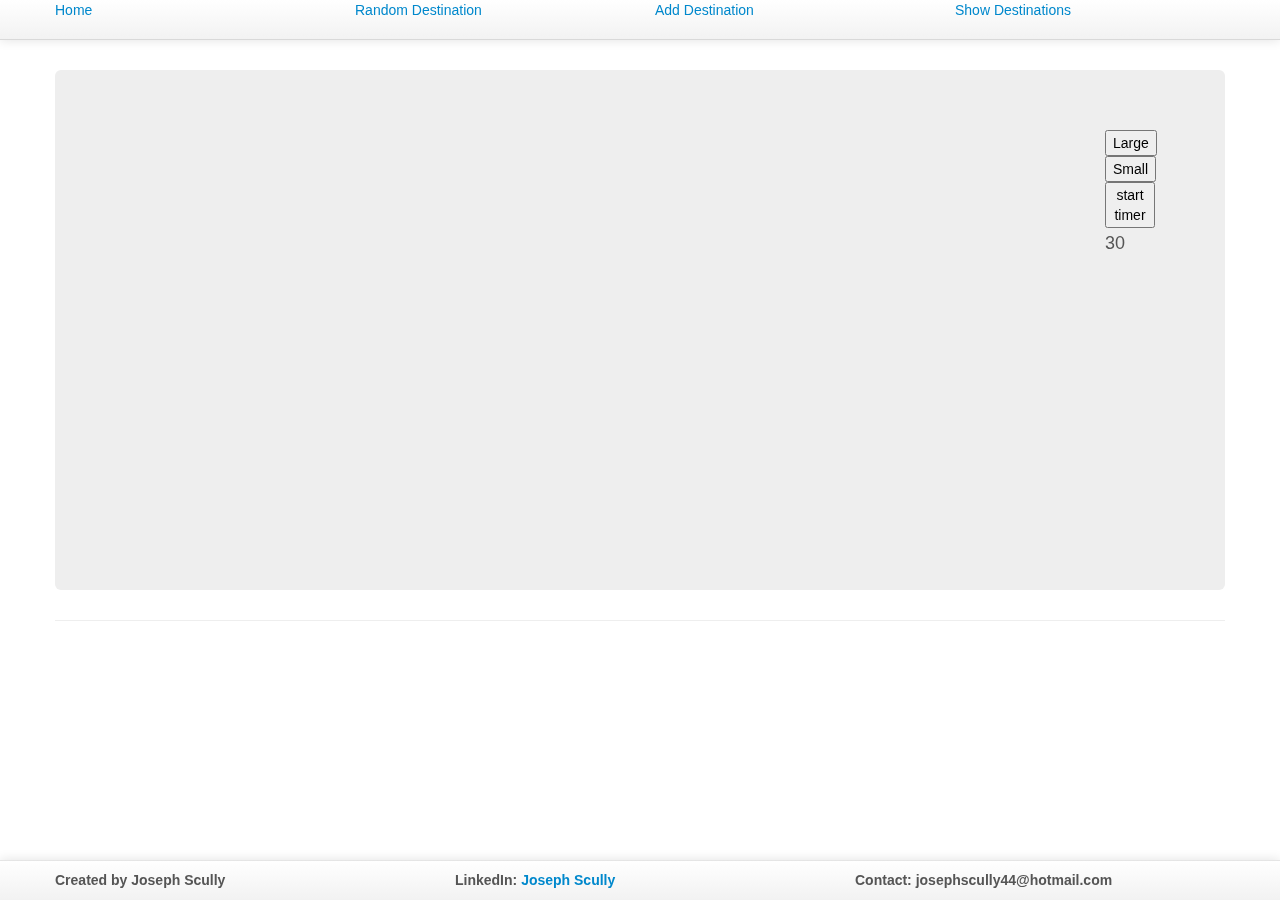
==== index.html @ 71a2da5f "initial commit of countdown numbers game. Basic design set up" ====
<!DOCTYPE html>
<html data-ng-app="countdown-app">
<head>
    <title>Countdown number game</title>
    <meta name="description" content=""/>
        <meta name="viewport" content="width=device-width"/>
        <link rel="stylesheet" href="js/styles/bootstrap.css"/>
        <link rel="stylesheet" href="js/styles/bootstrap-responsive.css"/>
        <link rel="stylesheet" href="js/styles/main.css"/>
        <link rel="stylesheet" href="js/styles/nav-bar.css"/>
        <script src="js/scripts/angular.js"></script>
        <script src="js/scripts/jquery-2.0.3.js"></script>
        <script src="js/app.js"></script>
        <script src="js/controllers/mainController.js"></script>
</head>
<body>
        <div class="navbar navbar-fixed-top">
        <div class="navbar-inner">
            <div class="container">
                <div class="row">
                <div class="span3">
                 <a href="#/">Home</a>
                 </div>
                 <div class="span3">
                 <a href="#/holiday">Random Destination</a>
                 </div>
                 <div class="span3">
                 <a href="#/addDestination">Add Destination</a>
                 </div>
                 <div class="span3">
                 <a href="#/showDestinations">Show Destinations</a>
                </div>
            </div>
        </div>
    </div>

    <div class="container">
        <div ng-view>
        </div><hr />
    </div>

    <div id="footer">
        <div class="navbar navbar-fixed-bottom">
            <div class="navbar-inner">
                <div class="container">
                    <footer>
                        <div class="row">
                            <div class="span4">
                                Created by Joseph Scully
                            </div>
                            <div class="span4">
                                LinkedIn: <a href="http://ie.linkedin.com/pub/joseph-scully/54/a67/577">Joseph Scully</a>
                            </div>
                            <div class="span4">
                                Contact: josephscully44@hotmail.com</a>
                            </div>
                        </div>
                   </footer>
                </div>
            </div>
        </div>
    </div>
</body>
</html>
---- js/styles/main.css ----
<style type="text/css">
ul {
list-style-type: none ;
margin: 16px 0px 22px 0px ;
padding: 0px 0px 0px 0px ;
}

ul:after {
clear: both ;
content: "" ;
display: block ;
}

li {
background-color: #Ff000 ;
border: 1px solid #999966;
border-radius: 4px 4px 4px 4px ;
cursor: pointer ;
float: left ;
height: 70px ;
margin: 0px 16px 0px 0px ;
text-align: center ;
width: 160px ;
}
li.selected {
border-color: #CC0000 ;
}
#button-group{
    width:50px;
    height:100px;
    margin-right:10px;
    float:right;
}
#number-fields{
    width:860px;
    height:100px;
    margin-right:10px;
    float:left;
}
</style>
---- js/styles/nav-bar.css ----
﻿body {
    padding: 65px;
}

footer {
    margin-top:10px;
    font-weight: bold;
}

/* Bootstrap overrides */
.navbar-inner {
    -webkit-border-radius: 0px;
    border-radius: 0px;
}

.navbar .nav {
    margin-left:50px;
    margin-top:15px;
}

.close {
    opacity: 1.0;
}

.cover {
    float: right;
    margin-left: 1em;
    height: 300px;
}


ul {
list-style-type: none ;
margin: 16px 0px 22px 0px ;
padding: 0px 0px 0px 0px ;
}

ul:after {
clear: both ;
content: "" ;
display: block ;
}

li {
background-color: #Ff000 ;
border: 4px solid #999966;
border-radius: 4px 4px 4px 4px ;
cursor: pointer ;
float: left ;
height: 70px ;
margin: 0px 16px 0px 0px ;
text-align: center ;
width: 110px ;
}
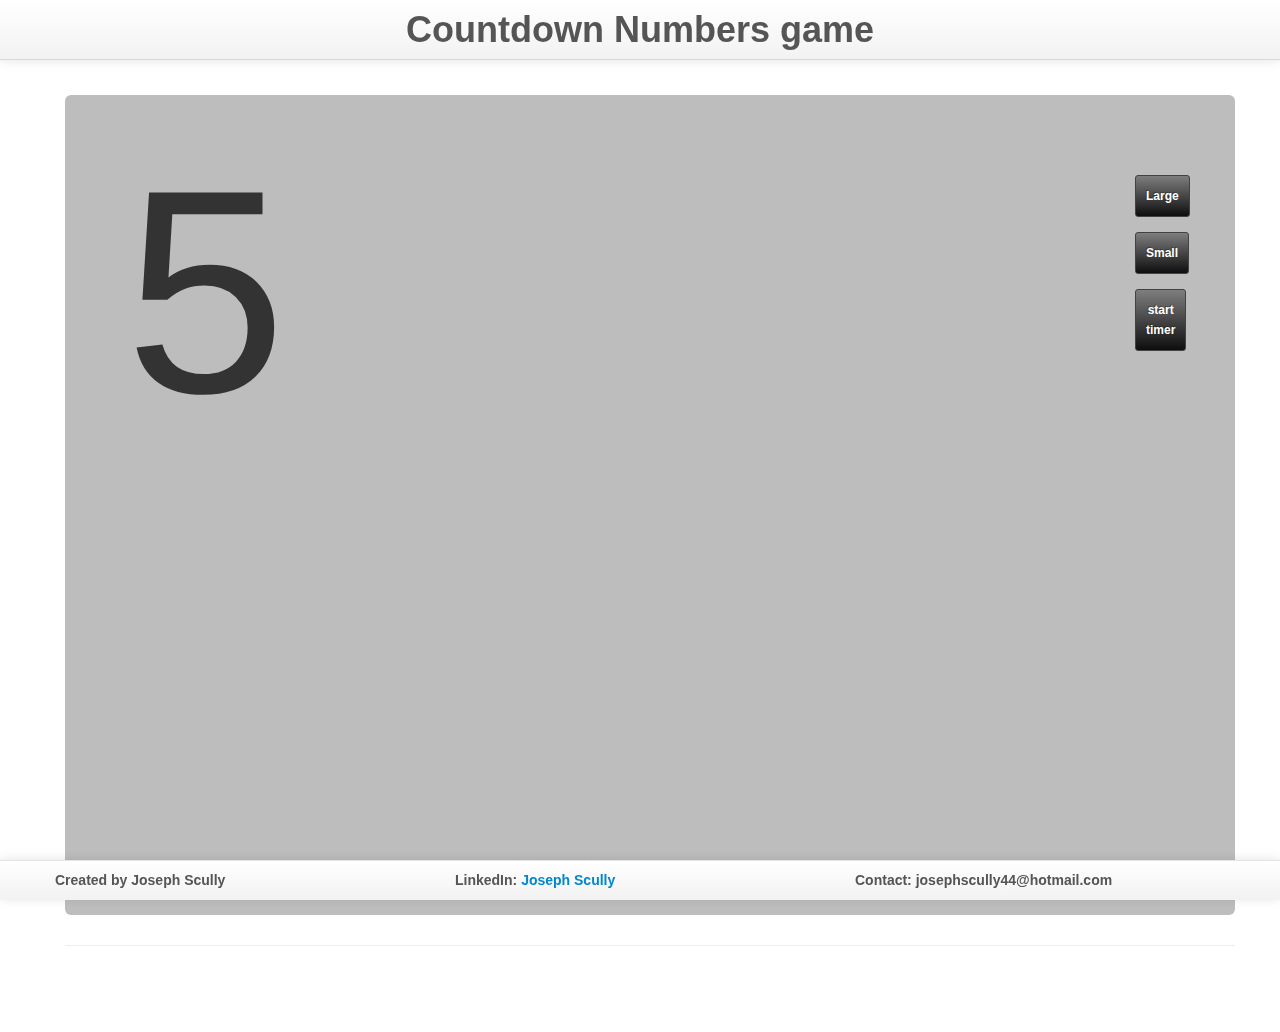
==== commit beedd138: "Second commit" ====
--- a/index.html
+++ b/index.html
@@ -9,6 +9,7 @@
         <link rel="stylesheet" href="js/styles/main.css"/>
         <link rel="stylesheet" href="js/styles/nav-bar.css"/>
         <script src="js/scripts/angular.js"></script>
+        <script src="http://documentcloud.github.com/underscore/underscore-min.js"></script>
         <script src="js/scripts/jquery-2.0.3.js"></script>
         <script src="js/app.js"></script>
         <script src="js/controllers/mainController.js"></script>
@@ -17,19 +18,7 @@
         <div class="navbar navbar-fixed-top">
         <div class="navbar-inner">
             <div class="container">
-                <div class="row">
-                <div class="span3">
-                 <a href="#/">Home</a>
-                 </div>
-                 <div class="span3">
-                 <a href="#/holiday">Random Destination</a>
-                 </div>
-                 <div class="span3">
-                 <a href="#/addDestination">Add Destination</a>
-                 </div>
-                 <div class="span3">
-                 <a href="#/showDestinations">Show Destinations</a>
-                </div>
+               <center> <h1> Countdown Numbers game</h2> <c/center>
             </div>
         </div>
     </div>
--- a/js/styles/main.css
+++ b/js/styles/main.css
@@ -1,8 +1,9 @@
 <style type="text/css">
 ul {
 list-style-type: none ;
-margin: 16px 0px 22px 0px ;
+margin: 2px 0px 2px 0px ;
 padding: 0px 0px 0px 0px ;
+border: 2px solid #424242;
 }
 
 ul:after {
@@ -12,29 +13,65 @@
 }
 
 li {
-background-color: #Ff000 ;
-border: 1px solid #999966;
 border-radius: 4px 4px 4px 4px ;
 cursor: pointer ;
 float: left ;
 height: 70px ;
-margin: 0px 16px 0px 0px ;
+margin: 0px 4px 0px 0px ;
 text-align: center ;
-width: 160px ;
+width: 120px ;
+border:1px solid #2E2E2E; -webkit-border-radius: 3px; -moz-border-radius: 3px;border-radius: 3px;font-size:12px;font-family:arial, helvetica, sans-serif; padding: 10px 10px 10px 10px; text-decoration:none; display:inline-block;text-shadow: -1px -1px 0 rgba(0,0,0,0.3);font-weight:bold; color: #FFFFFF;
+ background-color: #d3d3d3; background-image: -webkit-gradient(linear, left top, left bottom, from(#d3d3d3), to(#707070));
+ background-image: -webkit-linear-gradient(top, #d3d3d3, #707070);
+ background-image: -moz-linear-gradient(top, #d3d3d3, #707070);
+ background-image: -ms-linear-gradient(top, #d3d3d3, #707070);
+ background-image: -o-linear-gradient(top, #d3d3d3, #707070);
+ background-image: linear-gradient(to bottom, #d3d3d3, #707070);filter:progid:DXImageTransform.Microsoft.gradient(GradientType=0,startColorstr=#d3d3d3, endColorstr=#707070);
 }
-li.selected {
-border-color: #CC0000 ;
+
+button {
+border:1px solid #424242; -webkit-border-radius: 3px; -moz-border-radius: 3px;border-radius: 3px;font-size:12px;font-family:arial, helvetica, sans-serif; padding: 10px 10px 10px 10px; text-decoration:none; display:inline-block;text-shadow: -1px -1px 0 rgba(0,0,0,0.3);font-weight:bold; color: #FFFFFF;
+ background-color: #7d7e7d; background-image: -webkit-gradient(linear, left top, left bottom, from(#7d7e7d), to(#0e0e0e));
+ background-image: -webkit-linear-gradient(top, #7d7e7d, #0e0e0e);
+ background-image: -moz-linear-gradient(top, #7d7e7d, #0e0e0e);
+ background-image: -ms-linear-gradient(top, #7d7e7d, #0e0e0e);
+ background-image: -o-linear-gradient(top, #7d7e7d, #0e0e0e);
+ background-image: linear-gradient(to bottom, #7d7e7d, #0e0e0e);filter:progid:DXImageTransform.Microsoft.gradient(GradientType=0,startColorstr=#7d7e7d, endColorstr=#0e0e0e);
+ border: 1px solid ##2E2E2E;
+ margin-bottom:15px;
+}
+
+.button:hover{
+ border:1px solid #4a4b4a;
+ background-color: #646464; background-image: -webkit-gradient(linear, left top, left bottom, from(#646464), to(#282828));
+ background-image: -webkit-linear-gradient(top, #646464, #282828);
+ background-image: -moz-linear-gradient(top, #646464, #282828);
+ background-image: -ms-linear-gradient(top, #646464, #282828);
+ background-image: -o-linear-gradient(top, #646464, #282828);
+ background-image: linear-gradient(to bottom, #646464, #282828);filter:progid:DXImageTransform.Microsoft.gradient(GradientType=0,startColorstr=#646464, endColorstr=#282828);
 }
 #button-group{
-    width:50px;
+    width:40px;
     height:100px;
-    margin-right:10px;
     float:right;
 }
 #number-fields{
-    width:860px;
+    width:950px;
     height:100px;
-    margin-right:10px;
     float:left;
 }
+
+#my-text {
+  font-size:290px;
+  height:290px;
+  left:0;
+  background-color: #BDBDBD;
+  line-height:33px;
+  top:0;
+  width:30px;
+}
+#item-group{
+    clear: both;
+}
+
 </style>
--- a/js/styles/nav-bar.css
+++ b/js/styles/nav-bar.css
@@ -3,6 +3,7 @@
 }
 
 footer {
+
     margin-top:10px;
     font-weight: bold;
 }
@@ -29,29 +30,4 @@
 }
 
 
-ul {
-list-style-type: none ;
-margin: 16px 0px 22px 0px ;
-padding: 0px 0px 0px 0px ;
-}
 
-ul:after {
-clear: both ;
-content: "" ;
-display: block ;
-}
-
-li {
-background-color: #Ff000 ;
-border: 4px solid #999966;
-border-radius: 4px 4px 4px 4px ;
-cursor: pointer ;
-float: left ;
-height: 70px ;
-margin: 0px 16px 0px 0px ;
-text-align: center ;
-width: 110px ;
-}
-
-
-
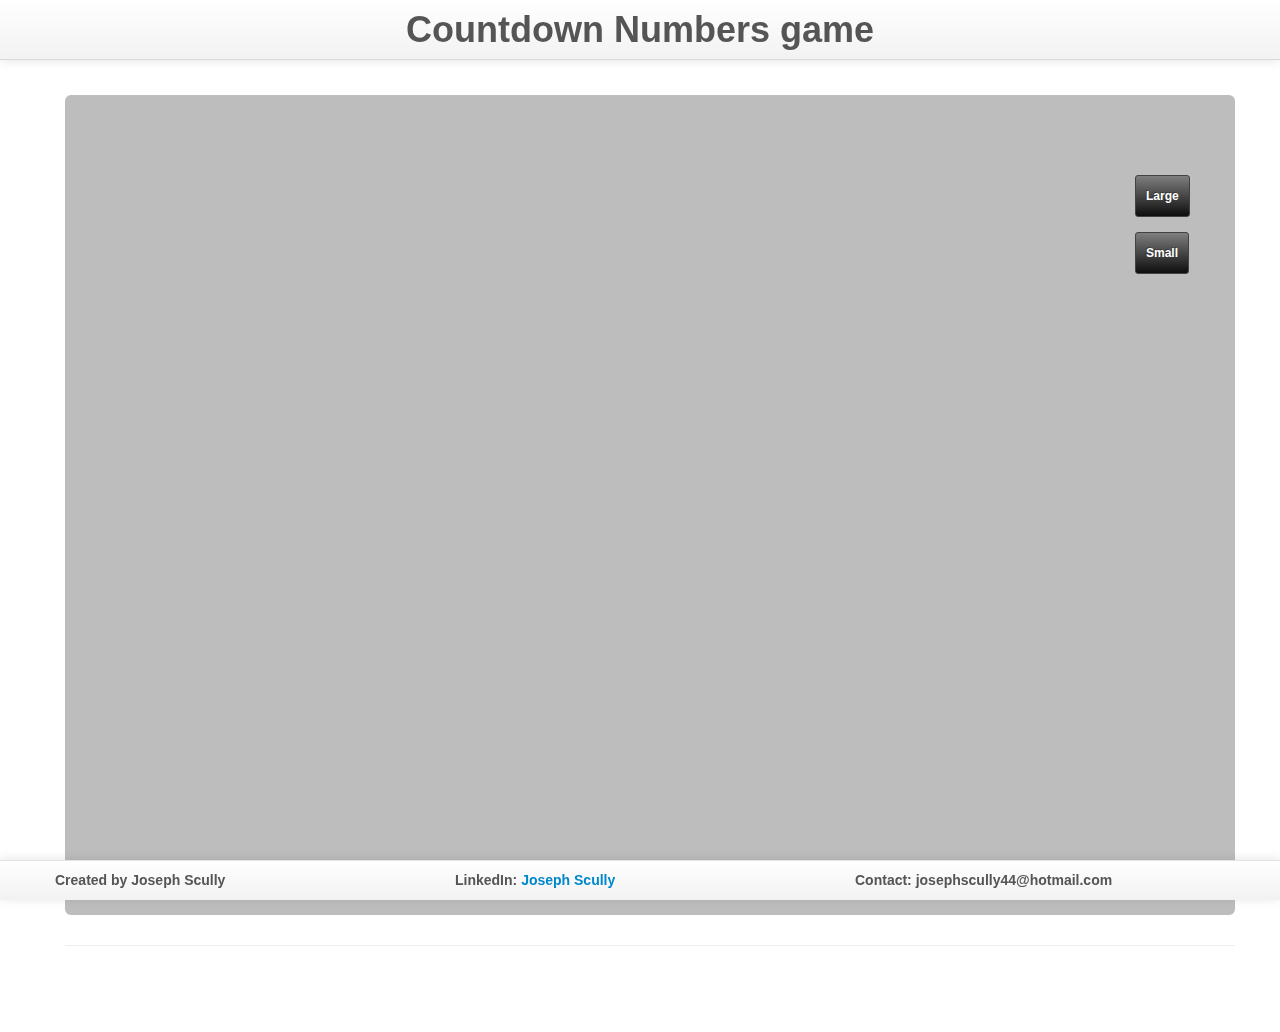
==== commit 577e619b: "Added nghide to some elements. NumberSet limit needs work. Next step, create basic math logic" ====
--- a/index.html
+++ b/index.html
@@ -6,10 +6,13 @@
         <meta name="viewport" content="width=device-width"/>
         <link rel="stylesheet" href="js/styles/bootstrap.css"/>
         <link rel="stylesheet" href="js/styles/bootstrap-responsive.css"/>
+        <link rel="stylesheet" href="js/styles/nav-bar.css"/>
+        <link rel="stylesheet" href="js/styles/animate.css"/>
+
         <link rel="stylesheet" href="js/styles/main.css"/>
-        <link rel="stylesheet" href="js/styles/nav-bar.css"/>
         <script src="js/scripts/angular.js"></script>
-        <script src="http://documentcloud.github.com/underscore/underscore-min.js"></script>
+        <script src="js/scripts/angular-route.js"></script>
+        <script src="js/scripts/angular-animate.js"></script>
         <script src="js/scripts/jquery-2.0.3.js"></script>
         <script src="js/app.js"></script>
         <script src="js/controllers/mainController.js"></script>
@@ -24,7 +27,8 @@
     </div>
 
     <div class="container">
-        <div ng-view>
+        <div ng-view
+        ng-class="{'todo-complete': item.complete}">
         </div><hr />
     </div>
 
--- a/js/styles/main.css
+++ b/js/styles/main.css
@@ -61,17 +61,26 @@
     float:left;
 }
 
-#my-text {
-  font-size:290px;
-  height:290px;
-  left:0;
-  background-color: #BDBDBD;
-  line-height:33px;
-  top:0;
-  width:30px;
+#item-group{
+    margin-top:7px;
+    position:absolute;
+    bottom:0;
+    float: bottom;
 }
-#item-group{
-    clear: both;
+#counter {
+  width:400px;
+  height:250px;
+  float:left;
+}
+
+#target {
+  width:400px;
+  height:250px;
+  float:right;
+}
+
+#special-p{
+  font-size: 155px;
 }
 
 </style>
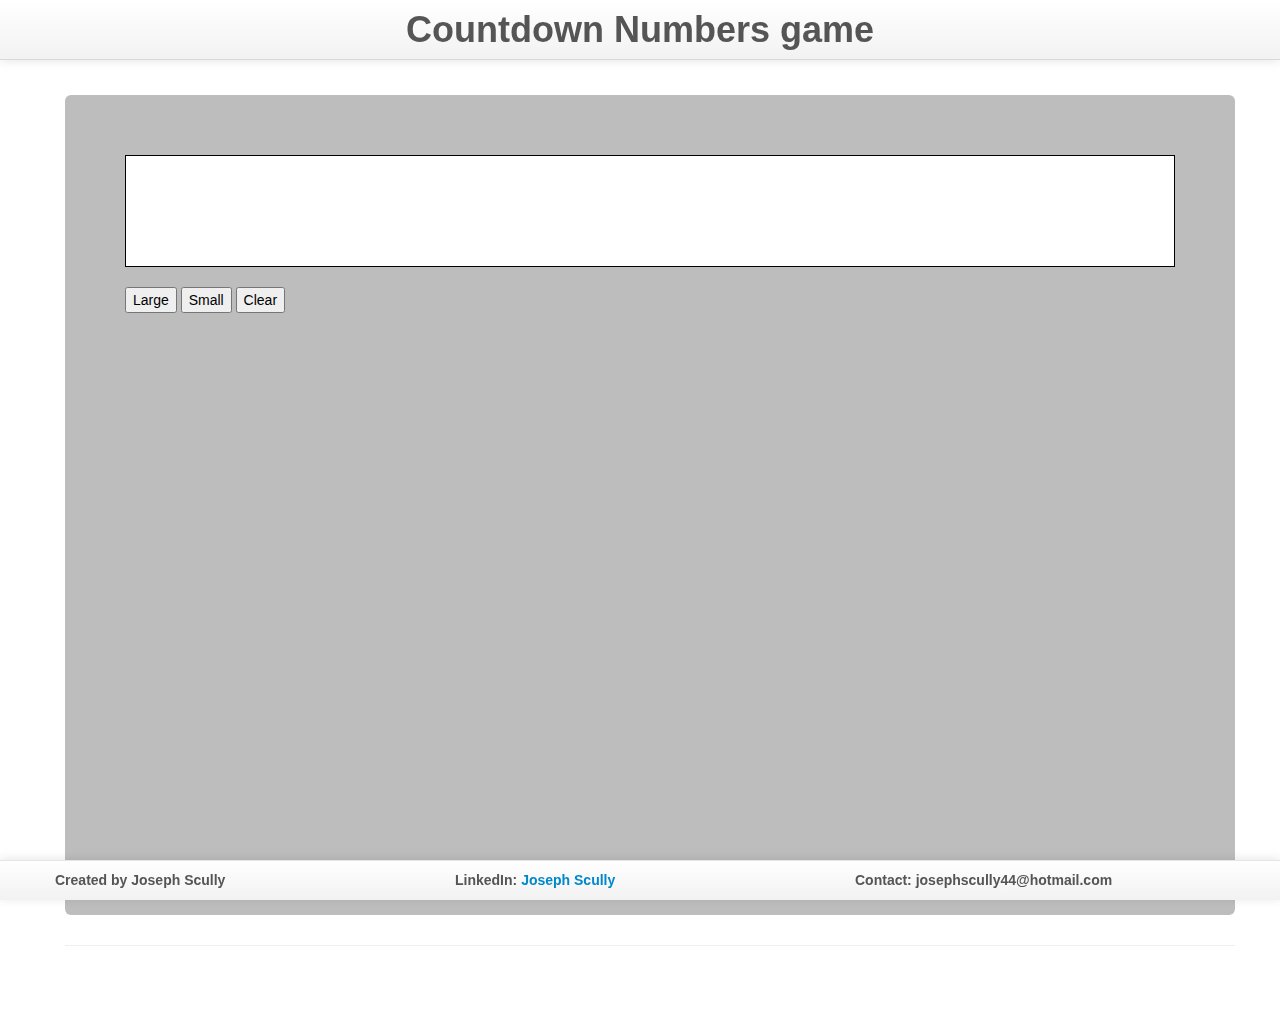
==== commit 605c79a5: "deleted previous css styles. Calculation needs more work." ====
--- a/index.html
+++ b/index.html
@@ -15,6 +15,8 @@
         <script src="js/scripts/angular-animate.js"></script>
         <script src="js/scripts/jquery-2.0.3.js"></script>
         <script src="js/app.js"></script>
+        <script src="js/factories/arrayOperations.js"></script>
+        <script src="js/factories/numberFactory.js"></script>
         <script src="js/controllers/mainController.js"></script>
 </head>
 <body>
@@ -27,8 +29,7 @@
     </div>
 
     <div class="container">
-        <div ng-view
-        ng-class="{'todo-complete': item.complete}">
+        <div ng-view>
         </div><hr />
     </div>
 
--- a/js/styles/nav-bar.css
+++ b/js/styles/nav-bar.css
@@ -1,6 +1,7 @@
 ﻿body {
     padding: 65px;
 }
+
 
 footer {
 
--- a/js/styles/main.css
+++ b/js/styles/main.css
@@ -1,9 +1,8 @@
 <style type="text/css">
 ul {
 list-style-type: none ;
-margin: 2px 0px 2px 0px ;
+margin: 16px 0px 22px 0px ;
 padding: 0px 0px 0px 0px ;
-border: 2px solid #424242;
 }
 
 ul:after {
@@ -13,74 +12,44 @@
 }
 
 li {
+background-color: #Ff000 ;
+border: 1px solid #999966;
 border-radius: 4px 4px 4px 4px ;
 cursor: pointer ;
 float: left ;
 height: 70px ;
-margin: 0px 4px 0px 0px ;
+margin: 0px 16px 0px 0px ;
+text-align: center ;
+width: 160px ;
+}
+
+ul {
+list-style-type: none ;
+margin: 16px 0px 22px 0px ;
+padding: 0px 0px 0px 0px ;
+}
+
+ul:after {
+clear: both ;
+content: "" ;
+display: block ;
+}
+
+li {
+background-color: #Ff000 ;
+border: 4px solid #999966;
+border-radius: 4px 4px 4px 4px ;
+cursor: pointer ;
+float: left ;
+height: 70px ;
+margin: 0px 10px 0px 0px ;
 text-align: center ;
 width: 120px ;
-border:1px solid #2E2E2E; -webkit-border-radius: 3px; -moz-border-radius: 3px;border-radius: 3px;font-size:12px;font-family:arial, helvetica, sans-serif; padding: 10px 10px 10px 10px; text-decoration:none; display:inline-block;text-shadow: -1px -1px 0 rgba(0,0,0,0.3);font-weight:bold; color: #FFFFFF;
- background-color: #d3d3d3; background-image: -webkit-gradient(linear, left top, left bottom, from(#d3d3d3), to(#707070));
- background-image: -webkit-linear-gradient(top, #d3d3d3, #707070);
- background-image: -moz-linear-gradient(top, #d3d3d3, #707070);
- background-image: -ms-linear-gradient(top, #d3d3d3, #707070);
- background-image: -o-linear-gradient(top, #d3d3d3, #707070);
- background-image: linear-gradient(to bottom, #d3d3d3, #707070);filter:progid:DXImageTransform.Microsoft.gradient(GradientType=0,startColorstr=#d3d3d3, endColorstr=#707070);
 }
-
-button {
-border:1px solid #424242; -webkit-border-radius: 3px; -moz-border-radius: 3px;border-radius: 3px;font-size:12px;font-family:arial, helvetica, sans-serif; padding: 10px 10px 10px 10px; text-decoration:none; display:inline-block;text-shadow: -1px -1px 0 rgba(0,0,0,0.3);font-weight:bold; color: #FFFFFF;
- background-color: #7d7e7d; background-image: -webkit-gradient(linear, left top, left bottom, from(#7d7e7d), to(#0e0e0e));
- background-image: -webkit-linear-gradient(top, #7d7e7d, #0e0e0e);
- background-image: -moz-linear-gradient(top, #7d7e7d, #0e0e0e);
- background-image: -ms-linear-gradient(top, #7d7e7d, #0e0e0e);
- background-image: -o-linear-gradient(top, #7d7e7d, #0e0e0e);
- background-image: linear-gradient(to bottom, #7d7e7d, #0e0e0e);filter:progid:DXImageTransform.Microsoft.gradient(GradientType=0,startColorstr=#7d7e7d, endColorstr=#0e0e0e);
- border: 1px solid ##2E2E2E;
- margin-bottom:15px;
+.number-fields{
+    padding:10px;
+    border:1px solid black;
+    background:white;
+    height: 90px;
 }
-
-.button:hover{
- border:1px solid #4a4b4a;
- background-color: #646464; background-image: -webkit-gradient(linear, left top, left bottom, from(#646464), to(#282828));
- background-image: -webkit-linear-gradient(top, #646464, #282828);
- background-image: -moz-linear-gradient(top, #646464, #282828);
- background-image: -ms-linear-gradient(top, #646464, #282828);
- background-image: -o-linear-gradient(top, #646464, #282828);
- background-image: linear-gradient(to bottom, #646464, #282828);filter:progid:DXImageTransform.Microsoft.gradient(GradientType=0,startColorstr=#646464, endColorstr=#282828);
-}
-#button-group{
-    width:40px;
-    height:100px;
-    float:right;
-}
-#number-fields{
-    width:950px;
-    height:100px;
-    float:left;
-}
-
-#item-group{
-    margin-top:7px;
-    position:absolute;
-    bottom:0;
-    float: bottom;
-}
-#counter {
-  width:400px;
-  height:250px;
-  float:left;
-}
-
-#target {
-  width:400px;
-  height:250px;
-  float:right;
-}
-
-#special-p{
-  font-size: 155px;
-}
-
 </style>
